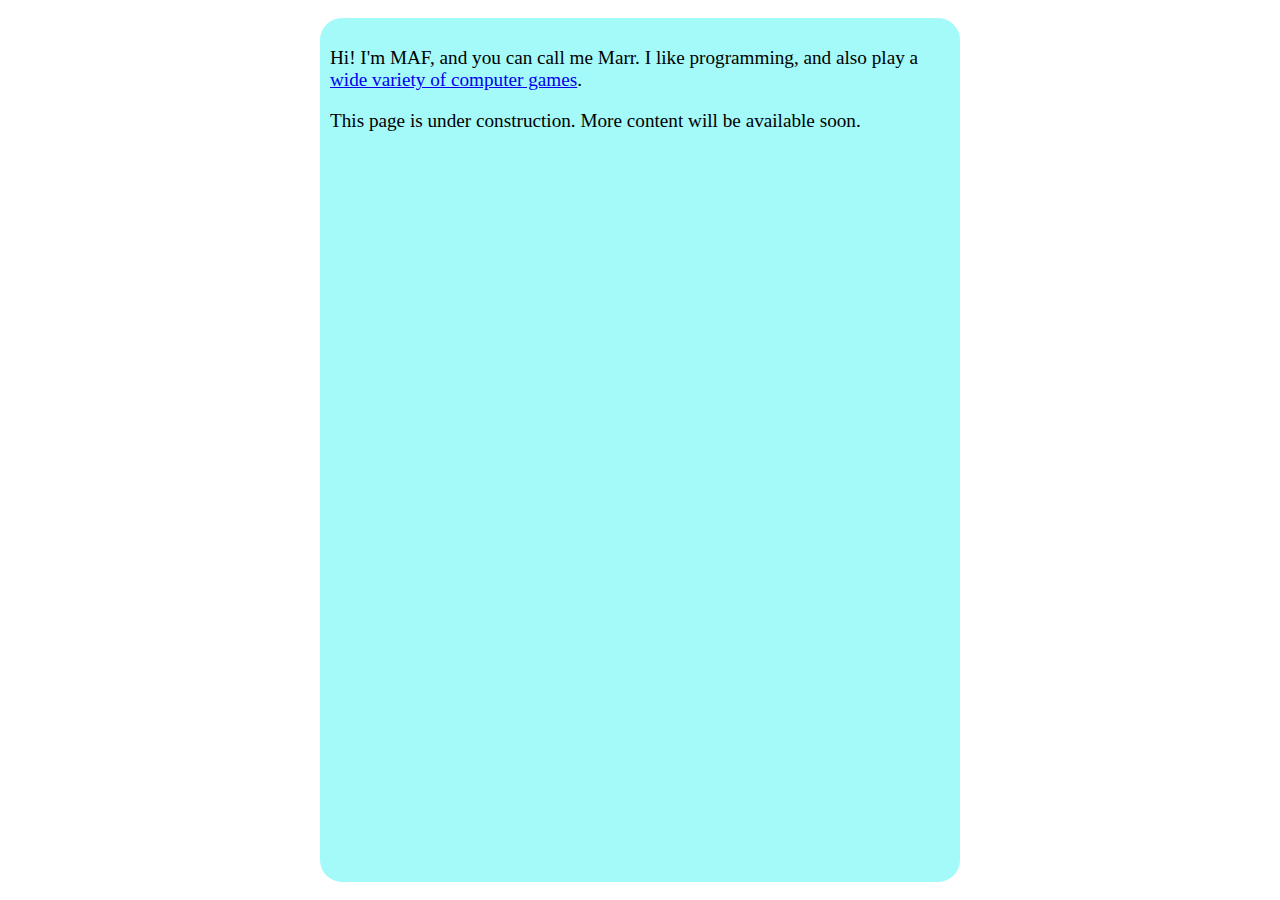
==== index.html @ f229f616 "..." ====
<!DOCTYPE html>
<html>
    <head>
        <meta http-equiv="Content-Type" content="text/html;charset=UTF-8">
        <link rel="stylesheet" href="page.css">
        <title>Marr-Ales-Fios</title>
    </head>
    <body>
        <p>
Hi! I'm MAF, and you can call me Marr.
I like programming, and also play a <a href="/games.html">wide variety of computer games</a>.
        </p>
        <p>
This page is under construction. More content will be available soon.
        </p>
    </body>
</html>
---- page.css ----
html{
    background-color: white;
    margin: 0;
}
body{
    width:50vw;
    min-height: 96vh;
    margin: 0;
    padding: 10px;
    border-radius: 22px;
    position: absolute;
    left: 25vw;
    top: 2vh;
    background-color: #a4f9f9;
    box-sizing: border-box;
    font-size: larger;
}
a:visited{
    color: LinkText;
}
.sectionheader{
    margin-bottom: 0;
}
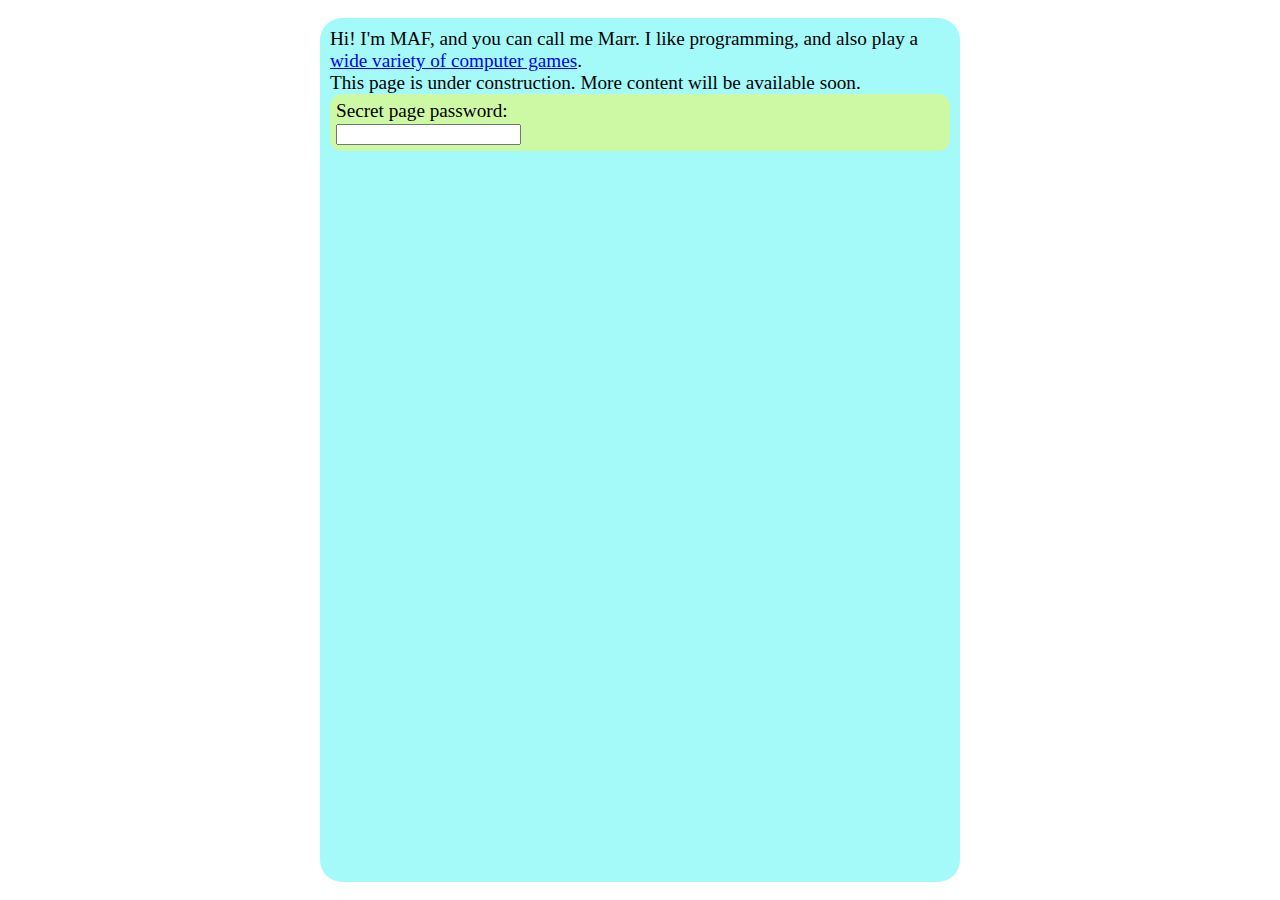
==== commit 7f410a29: "secret :)" ====
--- a/index.html
+++ b/index.html
@@ -13,5 +13,37 @@
         <p>
 This page is under construction. More content will be available soon.
         </p>
+        <div class="box">
+            <p>Secret page password:</p>
+            <input id="passbox" name="passbox" type="text" autocomplete="off" spellcheck="false">
+        </div>
+        <script>
+let hex = "0123456789abcdef";
+let PRIMES = [2, 3, 5, 7, 11, 13, 17, 19, 23, 29, 31, 37, 41, 43, 47, 53, 59, 61, 67, 71, 73, 79, 83, 89, 97, 101, 103, 107, 109, 113, 127, 131, 137, 139, 149, 151, 157, 163, 167, 173, 179, 181, 191, 193, 197, 199, 211, 223, 227, 229, 233, 239, 241, 251, 257, 263, 269, 271];
+function mod(u,v){
+    return ((u%v)+v)%v;
+}
+function hash(s){
+    let res = "";
+    let t = 0;
+    for(let i=0;i<30;++i){
+        for(let j of PRIMES){
+            t += s.charCodeAt(mod(i*(s.length-j),s.length));
+            t += s.charCodeAt(mod(i*j,s.length));
+            t = mod(t,16);
+        }
+        res += hex[t];
+    }
+    return res;
+}
+addEventListener("load",()=>{
+    let passbox = document.getElementById("passbox");
+    passbox.addEventListener("keyup",(e)=>{
+        if(e.key==="Enter"){
+            location.href = "/"+hash(passbox.value);
+        }
+    });
+});
+        </script>
     </body>
 </html>
--- a/page.css
+++ b/page.css
@@ -21,3 +21,11 @@
 .sectionheader{
     margin-bottom: 0;
 }
+.box{
+    background-color: #cef9a4;
+    border-radius:12px;
+    padding: 6px;
+}
+p{
+    margin: 0;
+}
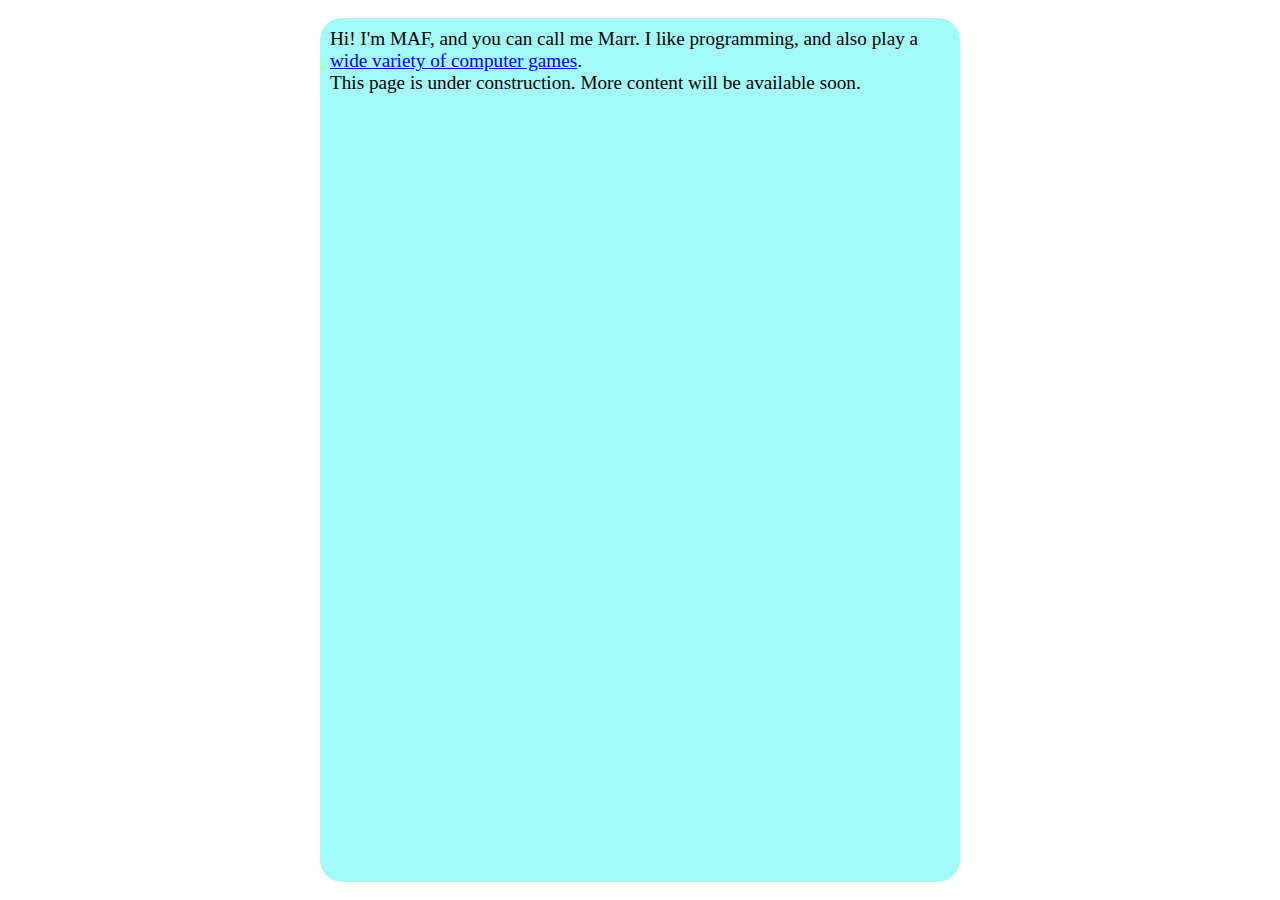
==== commit cfe950e6: "I love changing my mind" ====
--- a/index.html
+++ b/index.html
@@ -13,37 +13,5 @@
         <p>
 This page is under construction. More content will be available soon.
         </p>
-        <div class="box">
-            <p>Secret page password:</p>
-            <input id="passbox" name="passbox" type="text" autocomplete="off" spellcheck="false">
-        </div>
-        <script>
-let hex = "0123456789abcdef";
-let PRIMES = [2, 3, 5, 7, 11, 13, 17, 19, 23, 29, 31, 37, 41, 43, 47, 53, 59, 61, 67, 71, 73, 79, 83, 89, 97, 101, 103, 107, 109, 113, 127, 131, 137, 139, 149, 151, 157, 163, 167, 173, 179, 181, 191, 193, 197, 199, 211, 223, 227, 229, 233, 239, 241, 251, 257, 263, 269, 271];
-function mod(u,v){
-    return ((u%v)+v)%v;
-}
-function hash(s){
-    let res = "";
-    let t = 0;
-    for(let i=0;i<30;++i){
-        for(let j of PRIMES){
-            t += s.charCodeAt(mod(i*(s.length-j),s.length));
-            t += s.charCodeAt(mod(i*j,s.length));
-            t = mod(t,16);
-        }
-        res += hex[t];
-    }
-    return res;
-}
-addEventListener("load",()=>{
-    let passbox = document.getElementById("passbox");
-    passbox.addEventListener("keyup",(e)=>{
-        if(e.key==="Enter"){
-            location.href = "/"+hash(passbox.value);
-        }
-    });
-});
-        </script>
     </body>
 </html>
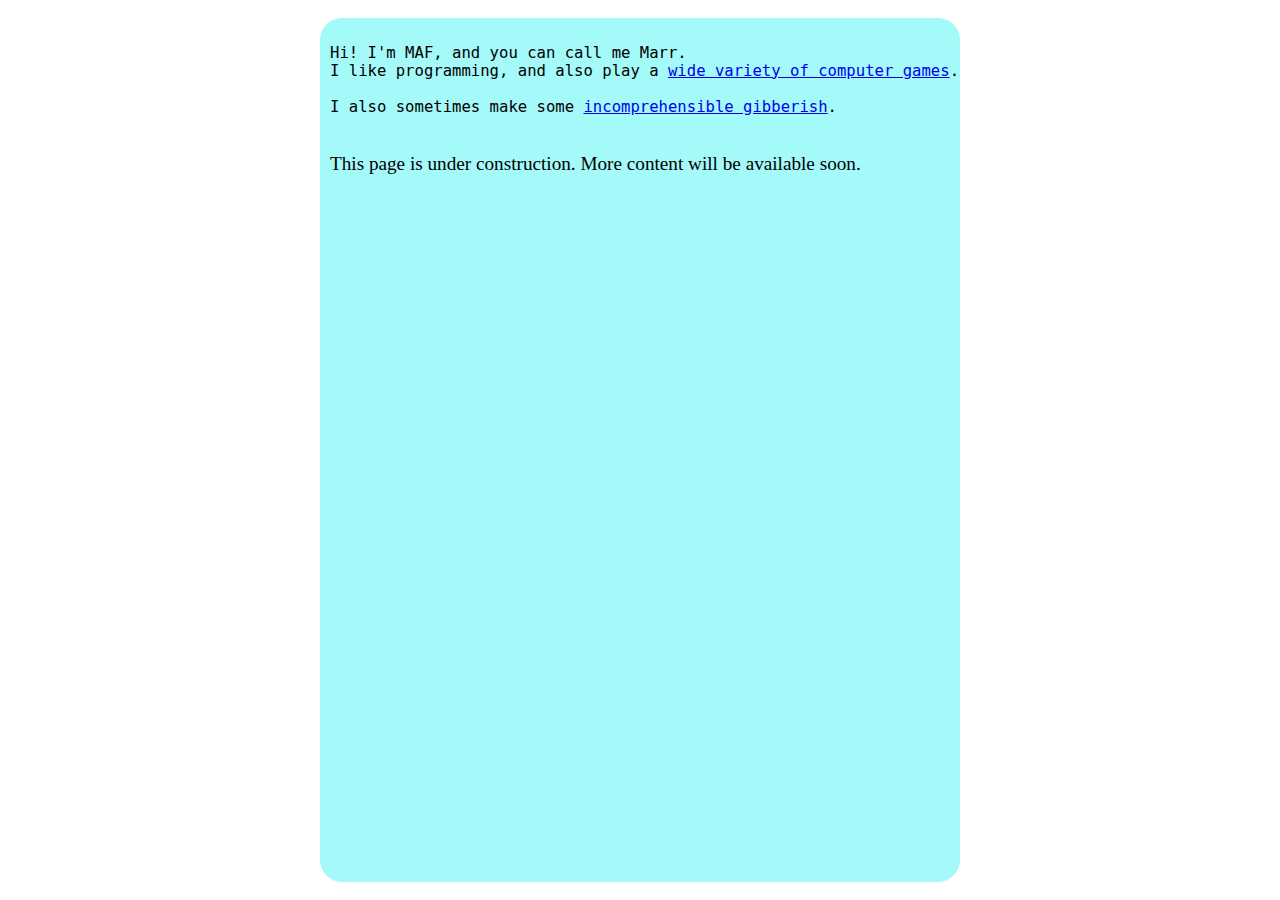
==== commit 8169024e: "pre styling; also added content" ====
--- a/index.html
+++ b/index.html
@@ -6,12 +6,14 @@
         <title>Marr-Ales-Fios</title>
     </head>
     <body>
-        <p>
+<pre>
 Hi! I'm MAF, and you can call me Marr.
 I like programming, and also play a <a href="/games.html">wide variety of computer games</a>.
-        </p>
-        <p>
+
+I also sometimes make some <a href="/weird-stuff.html">incomprehensible gibberish</a>.
+</pre>
+<p>
 This page is under construction. More content will be available soon.
-        </p>
+</p>
     </body>
 </html>
--- a/page.css
+++ b/page.css
@@ -28,4 +28,5 @@
 }
 p{
     margin: 0;
+    white-space: pre;
 }
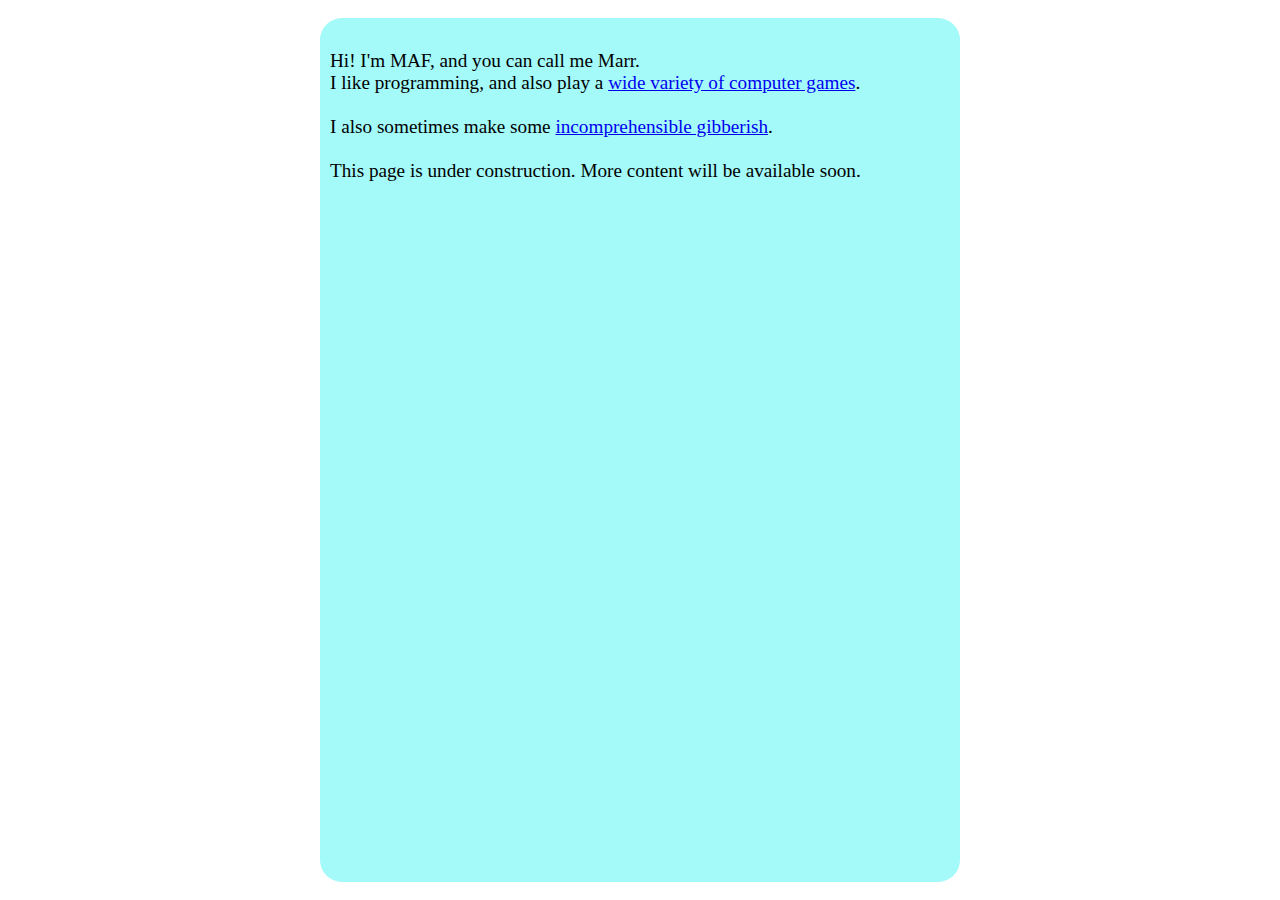
==== commit 5347262a: "whoops" ====
--- a/index.html
+++ b/index.html
@@ -6,12 +6,12 @@
         <title>Marr-Ales-Fios</title>
     </head>
     <body>
-<pre>
+<p>
 Hi! I'm MAF, and you can call me Marr.
 I like programming, and also play a <a href="/games.html">wide variety of computer games</a>.
 
 I also sometimes make some <a href="/weird-stuff.html">incomprehensible gibberish</a>.
-</pre>
+</p>
 <p>
 This page is under construction. More content will be available soon.
 </p>
